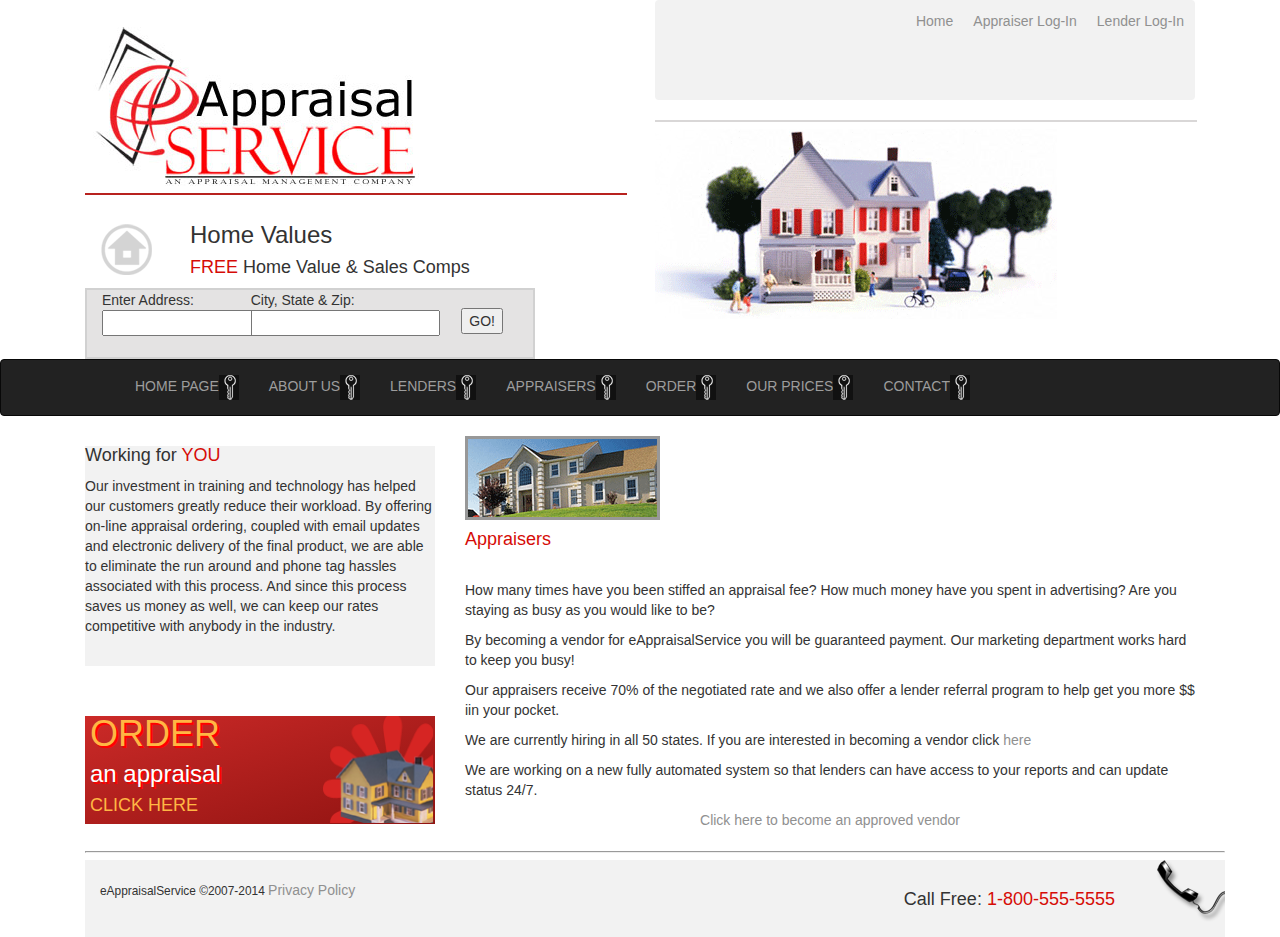
==== appraisers.html @ 7c93d03a "initial commit" ====
<!doctype html>
<html><head>
<meta charset="utf-8">


<link rel="stylesheet" type="text/css" href="stylesheet.v2.css">
<link rel="stylesheet" type="text/css" href="bootstrap.min.css">


<title>Real Estate</title>
</head>

<body>
	<header>
    
    	<div class="container">
        	<div class="row">
            	<div class="col-lg-6">
                    <img src="imgs/logofinal20.jpg" width="334" height="159" alt="Real Estate Appraisal" class="logo"/><br><hr class="line1" width="100%" height="2px" color="#b8221f"><br>
                    
                         <div class="row" id="smhouse">
                            <div class="col-lg-2"><img src="imgs/house1.gif" width="54" height="56" alt=""/></div>
                            <div class="col-lg-8"><h3>Home Values</h3><h4><span>FREE</span> Home Value & Sales Comps</h4></div> 	
                         </div> <!-- Row -->
                                
                         <div class="row" id="address"><form>
                            <div class="col-lg-4">Enter Address:<br><input type="text"><br></div>   
                            <div class="col-lg-4">City, State & Zip:<br><input type="text"></div>
                            <div class="col-lg-4"><input type="submit" value="GO!" id="go"></div></form>  
                  		</div><!-- Row -->      
                </div> <!-- Col 6 -->
                   
                <div class="col-lg-6">
                
                    <div class="navbar" id="top_nav">
                    
                    	<ul>
                        	<li><a href="../site.html">Lender Log-In</a></li>
                            <li><a href="../help.html">Appraiser Log-In</a></li>
                            <li><a href="#">Home</a></li>
                                
                        </ul>
                        
                	  
                    
               		</div> <!-- Navbar -->  <hr width="100%" height="5px" color="#d9d7d7"/>
               		<img src="imgs/house.gif" width="402" height="190" alt="" class="house"/>
               </div> <!-- Col 6 -->     
               
            </div> <!-- Row -->
       </div> <!--Container -->    
            
            
   </header>        
    
         
<!-- 						Navigation 									-->         
    <nav class="navbar navbar-inverse">
    
    <div class="container" id="navbar_nav">
      <div class="navbar-header" id="nav">
      	<button type="buton" class="navbar-toggle" data-toggle="collapse" data-target="#myNavbar">
        	<span class="icon-bar"></span>
            <span class="icon-bar"></span>
            <span class="icon-bar"></span>
       	</button>
        
        <div class="collapse navbar-collapse" id="myNavBar">
           <ul class="nav navbar-nav">
                <li><a href="index.html">HOME PAGE<img src="imgs/key.png" width="20" height="25" alt="" class="key"/></a></li>
                <li><a href="about.html">ABOUT US<img src="imgs/key.png" width="20" height="25" alt=""/></a></li>
                <li><a href="lenders.html">LENDERS<img src="imgs/key.png" width="20" height="25" alt=""/></a></li>
                <li><a href="appraisers.html">APPRAISERS<img src="imgs/key.png" width="20" height="25" alt=""/></a></li>
                <li><a href="order.html">ORDER<img src="imgs/key.png" width="20" height="25" alt=""/></a></li>
                <li><a href="our_prices.html">OUR PRICES<img src="imgs/key.png" width="20" height="25" alt=""/></a></li>
                <li><a href="contact.html">CONTACT<img src="imgs/key.png" width="20" height="25" alt=""/></a></li>
            </ul>                   
                        
		</div><!-- Nav -->
     </div>
    </div> <!-- Container -->
    </nav>
    <div class="container">
    	<div class="row">
    		<div class="col-lg-4" id="left_side">
            	<div class="module_top_left"><h4>Working for <span>YOU</span> </h4>
                <p>Our investment in training and technology has helped our customers greatly reduce their workload. By offering on-line appraisal ordering, coupled with email updates and electronic delivery of the final product, we are able to eliminate the run around and phone tag hassles associated with this process. And since this process saves us money as well, we can keep our rates competitive with anybody in the industry.</p>
	 	</div>
                <div class="order"><img src="imgs/order.png" width="112" height="108" alt="" id="house_button"/><h2>ORDER</h2><h3 id="appraisal">an appraisal</h3><a href="../order.html">CLICK HERE</a></div>
            
            </div> <!-- Col 4 -->
            
            <div class="col-lg-8">
            <div class="5p"><img src="imgs/5p.gif"><div/>		
         	<div id="module_right_top_text_appraisers"><h4><span>Appraisers</span> </h4><br><p>How many times have you been stiffed an appraisal fee? How much money have you spent in advertising? Are you staying as busy as you would like to be?</p><p>By becoming a vendor for eAppraisalService you will be guaranteed payment. Our marketing department works hard to keep you busy!</p><p>Our appraisers receive 70% of the negotiated rate and we also offer a lender referral program to help get you more $$ iin your pocket.</p><p>We are currently hiring in all 50 states. If you are interested in becoming a vendor click <a href="http://www.funjobs.com/seekers/sk_viewjob.cfm?jobid=7276&frompage=/seekers/getjobs.cfm&375h451=30123shr32569">here</a> </p><p>We are working on a new fully automated system so that lenders can have access to your reports and can update status 24/7. </p><div align="center"><span class="style1"><a href="http://www.funjobs.com/seekers/sk_viewjob.cfm?jobid=7276&frompage=/seekers/getjobs.cfm&375h451=30123shr32569" class="style1">Click here to become an approved vendor</a> </span></div>
                		
			</div>
                
                	</div> <!-- Row -->
                
            </div> <!-- Col 8 -->
        </div> <!-- Row -->
        
    </div><!-- Container -->    



	<div class="container">
    <hr>
    	<div class="row" id="footer">
        	<div class="col-lg-4" style="margin-top: 20px">
            	<small>eAppraisalService &copy;2007-2014 </small><a href="#">Privacy Policy</a>  
            </div>
            
            <div class="col-lg-7" style="margin-top: 20px">
            <h4 style="float: right">Call Free: <span>1-800-555-5555</span></h4>
            </div>
            
            <div class="col-lg-1" style="padding-right: 0" >
            <img src="imgs/phone.gif" width="72" height="62" alt="" id="phone"/>
            </div>
            
     </div> <!-- Row -->
     
   </div> <!-- Container -->
     
            
<script src="bootstrap.js"></script>    
<script src="bootstrap.min.js"></script>
</body>
</html>
---- stylesheet.v2.css ----
/* Reset */
html, body, div, span, 
h1, h2, h3, h4, h5, h6, p,
a, 
img,
small, strong, 
ul, li,
form, 
footer, header,
nav {
	margin: 0;
	padding: 0;
	border: 0;
	font-size: 100%;
	font: inherit;
	vertical-align: baseline;
	
 }
 
/* HTML5 display-role reset for older browsers */
*a {
	color: #909090;
}


footer, header, nav {display: block;}
 
body {
	line-height: 1;
}
 
ul {list-style: none;}
 

#topContainer {
	padding-bottom: 30px;
}

#navbar_nav ul li a{
	padding: left: 10%;

}

#navbar_nav {
	width: 1100px;
}

#navbar_nav ul {
	text-align: center;
	
	
}

.logo {
	margin-top: 5%;
	
}

#top_nav {
	float: right;
	margin-top: 0;
	background-color: #f2f2f2;
	height: 100px;
	width: 100%;
}

#left_side li {
	margin-left: 20px;
	margin-right: 20px;
}

#left_side {
	margin-bottom: 20px;
}

#top_nav ul li {
	display: inline;
	padding: 10px;
	float: right;
	
}

#left_bottom {
	width: 100%;
}

#values	{
	margin-left: 5%;
	margin-top: 0;
	width: 100%;
}


#smhouse {
	width: 100%;display: inline;
}

#house5 {
	margin-top: 50%;
	margin-left: 25%;
}

a {
	color: #ffb644;
}

h2 {
	font-family: "Myriad Pro", "DejaVu Sans Condensed", Helvetica, Arial, sans-serif;
	font-size: 21px;
 }

	h2 span, h3 span, h4 span, h5 span, h6 span {color: #d60c07;}

h3 {
	font-family: "Myriad Pro", "DejaVu Sans Condensed", Helvetica, Arial, sans-serif;
	font-size: 14px;
 }

h4 {
	font-family: "Myriad Pro", "DejaVu Sans Condensed", Helvetica, Arial, sans-serif;
	font-size: 17px;
 }
 
 body {
	background-color: #fff;
	font: 13px/1.5em Verdana, Geneva, sans-serif;
	margin: 0 auto;
 }
 
 #module_right_top_text {
	margin-left: 40%;
	margin-right: 10px;
	padding-bottom: 40px;
}

#module_right_top_text_lenders {
	margin-left: 40%;
	margin-right: 10px;
	padding-bottom: 40px;
}

module_right_top_text_appraisers {
	margin-left: 20%;
	margin-right: 20px;
	padding-bottom: 40px;
}

#house_button {
	float:right;
	margin-bottom:0;
}

.5p {
	align-content:center;
	margin-left: 50%;
	margin-right: 50%;
	display: block;
	
}

.module_top_left {
	padding-bottom: 20px;
	background-color: #f2f2f2;
}

#module_right_top_text_order {
	text-align: center;
	
}
	
#address {
	background-color:#e4e3e3;
	border: 2px solid #d1d1d1;
	height: 71px;
	width: 450px;
}

#go {
	float: right;
	margin: 18px 15px 0 0;
}


#leftmodule h4 {
	margin-left:36px;
	margin-top: 20px;
	text-decoration: none;
}



.building {
	float: left;
	padding-top: 21px;
}


.contact_address p {
	margin-left: 0;
	margin-top:65px;
	display: inline-block;
	padding: $pad;
	
}

.order {
	background: -webkit-linear-gradient(left top, #cc2a28 , #901311); /* For Safari 5.1 to 6.0 */
    background: -o-linear-gradient(bottom right, #cc2a28, #901311); /* For Opera 11.1 to 12.0 */
    background: -moz-linear-gradient(bottom right, #cc2a28, #901311); /* For Firefox 3.6 to 15 */
    background: linear-gradient(to bottom right, #cc2a28 , #901311); /* Standard syntax (must be last) */
	margin-bottom: 0;
	height: 108px;
	margin-top: 50px;
}


		.order a {
			text-decoration: none;
			font-size: 18px;
			color: #ffb644;
			margin-left: 5px;
			line-height: 1;
			padding-top: 5px;
		 }

		.order h2 {
			color: #ffb644;
			font-size: 36px;
			margin-left: 5px;
			line-height: 1;
			margin-top: 15px;
			text-shadow: 2px 2px #ff0000;
		 }

		.order h3 {
			font-size: 24px;
			color: #fff;
			margin-left: 5px;
			line-height: 1;
			text-shadow: 2px 2px #ff0000;
			margin-top: 10px;
		 }
		 
		.order img {
			margin-right: 0;
			margin-bottom: 0;
			float: right;
		 }


/* Contact Form */
.basic-grey {
    margin-left:auto;
    margin-right:auto;
    max-width: 420px;
	max-height: 93px;
    padding: 25px 15px 25px 10px;
    font: 12px Georgia, "Times New Roman", Times, serif;
    color: #888;
    text-shadow: 1px 1px 1px #FFF;
    
}

.basic-grey label {
    display: block;
    margin: 0;
}

.basic-grey input[type="text"], .basic-grey input[type="email"], .basic-grey textarea, .basic-grey input[type="companyname"], .basic-grey input[type="phone"] {
    border: 1px solid #DADADA;
    color: #888;
    height: 15px;
    margin-bottom: 2px;
    margin-right: 6px;
    margin-top: 2px;
    outline: 0 none;
    
    width: 70%;
    font-size: 12px;
    line-height:15px;
    box-shadow: inset 0px 1px 4px #ECECEC;
    -moz-box-shadow: inset 0 1px 4px #ECECEC;
    -webkit-box-shadow: inset 0 1px 4px #ECECEC;
}
.basic-grey textarea{
    padding: 5px 3px 3px 5px;
}
.basic-grey select {
    background: #FFF url('down-arrow.png') no-repeat right;
    appearance:none;
    -webkit-appearance:none; 
    -moz-appearance: none;
    text-indent: 0.01px;
    text-overflow: '';
    width: 70%;
    height: 35px;
    line-height: 25px;
}
.basic-grey textarea{
    height:100px;
	width: 211px;
}
.basic-grey .button {
    background: #b8221f;
    border: none;
    padding: 5px 12px 5px 12px;
    color: #FFF;
    box-shadow: 1px 1px 5px #B6B6B6;
    border-radius: 3px;
    text-shadow: 1px 1px 1px #9E3F3F;
    cursor: pointer;
}
.basic-grey .button:hover {
    background: #CF7A7A
}

textarea {
	display: inline;
}


#footer {
	height: 77px;
	background-color: #f2f2f2;	
 }

#phone {
float: right; 
margin-right:0;
padding: 0;
}

#appraisal {
	margin-top: 10px;
	margin-bottom: 10px;
}

#prices td {
	width: 100%;
}

.contact_address {
	padding-bottom: 40px;
}

.basic-grey {
    margin-left:auto;
    margin-right:auto;
    max-width: 420px;
	max-height: 93px;
    padding: 25px 15px 25px 10px;
    font: 12px Georgia, "Times New Roman", Times, serif;
    color: #888;
    text-shadow: 1px 1px 1px #FFF;
    
}

.basic-grey label {
    display: block;
    margin: 0;
}

.basic-grey input[type="text"], .basic-grey input[type="email"], .basic-grey textarea, .basic-grey input[type="companyname"], .basic-grey input[type="phone"] {
    border: 1px solid #DADADA;
    color: #888;
    height: 15px;
    margin-bottom: 2px;
    margin-right: 6px;
    margin-top: 2px;
    outline: 0 none;
    width: 70%;
    font-size: 12px;
    line-height:15px;
    box-shadow: inset 0px 1px 4px #ECECEC;
    -moz-box-shadow: inset 0 1px 4px #ECECEC;
    -webkit-box-shadow: inset 0 1px 4px #ECECEC;
}
.basic-grey textarea{
    padding: 5px 3px 3px 5px;
}
.basic-grey select {
    background: #FFF url('down-arrow.png') no-repeat right;
    appearance:none;
    -webkit-appearance:none; 
    -moz-appearance: none;
    text-indent: 0.01px;
    text-overflow: '';
    width: 70%;
    height: 35px;
    line-height: 25px;
}
.basic-grey textarea{
    height:100px;
	width: 211px;
}
.basic-grey .button {
    background: #b8221f;
    border: none;
    padding: 5px 12px 5px 12px;
    color: #FFF;
    box-shadow: 1px 1px 5px #B6B6B6;
    border-radius: 3px;
    text-shadow: 1px 1px 1px #9E3F3F;
    cursor: pointer;
}
.basic-grey .button:hover {
    background: #CF7A7A
}

textarea {
	display: inline;
}
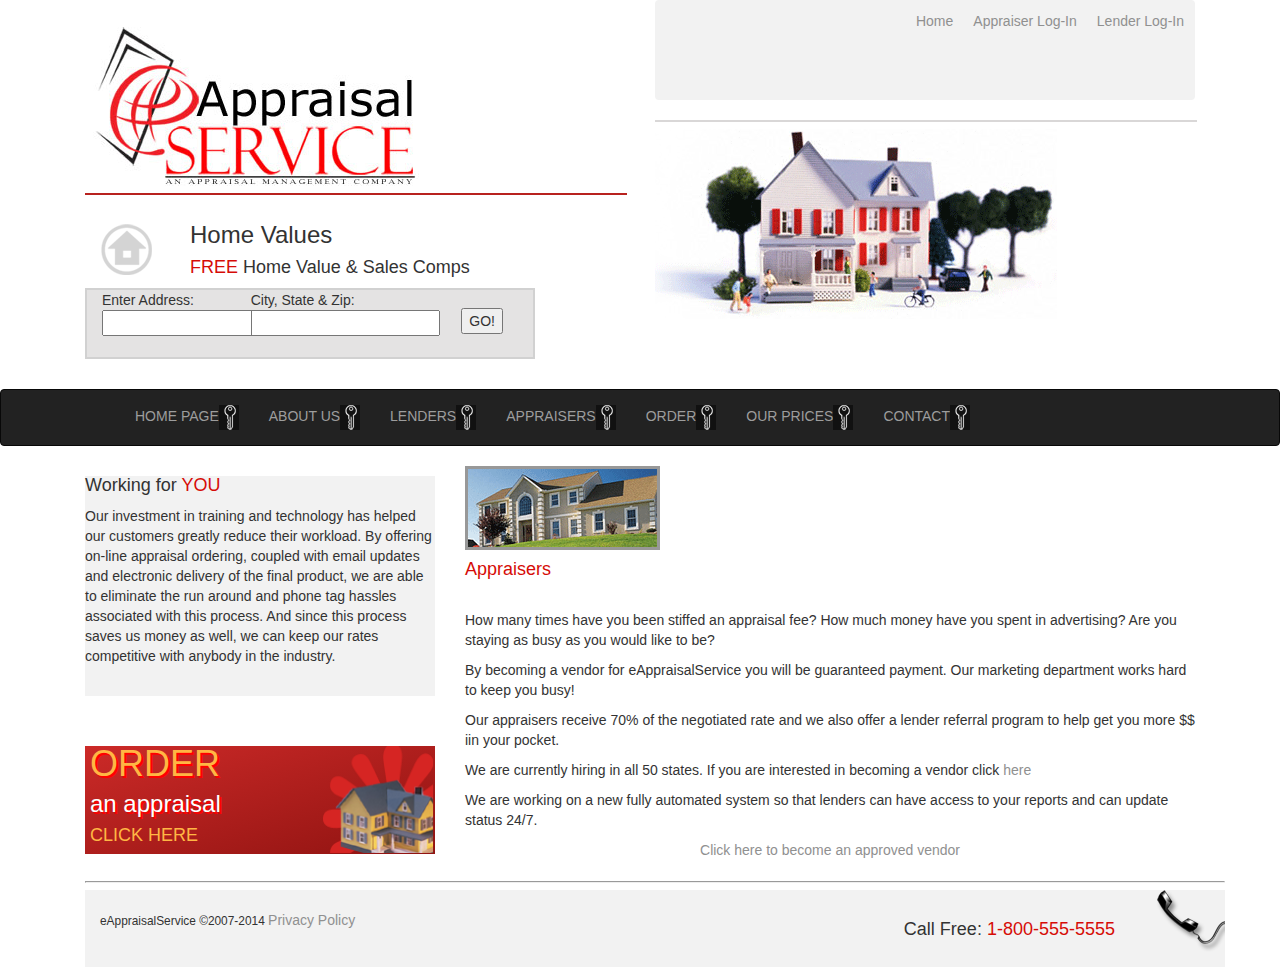
==== commit c50cf3bb: "added top container" ====
--- a/appraisers.html
+++ b/appraisers.html
@@ -13,7 +13,7 @@
 <body>
 	<header>
     
-    	<div class="container">
+    	<div class="container" id="topContainer">
         	<div class="row">
             	<div class="col-lg-6">
                     <img src="imgs/logofinal20.jpg" width="334" height="159" alt="Real Estate Appraisal" class="logo"/><br><hr class="line1" width="100%" height="2px" color="#b8221f"><br>
